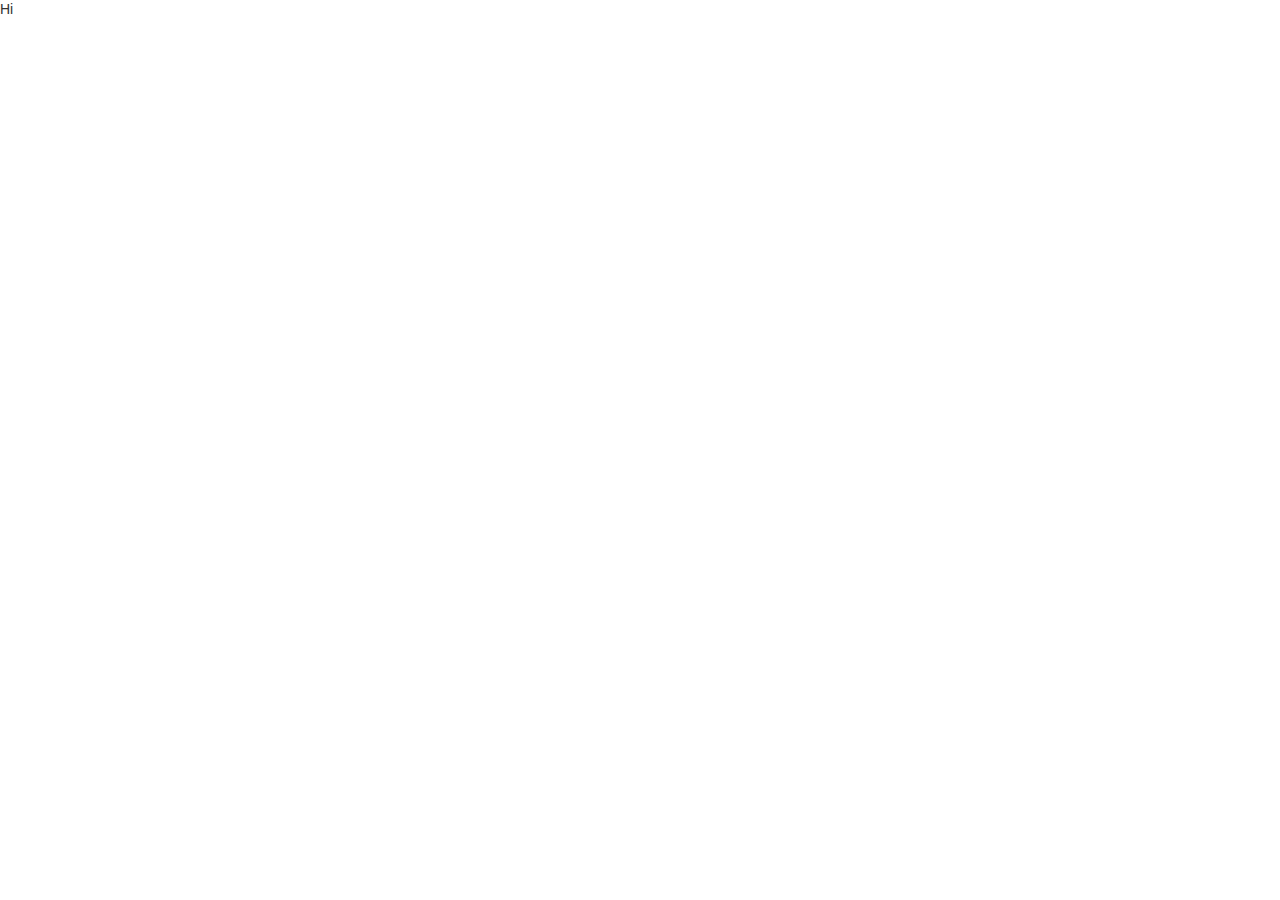
==== index.html @ 3507672b "initial commit" ====
<!DOCTYPE html>
<html>
    <head>
       <meta charset="utf-8" />
		<meta http-equiv="X-UA-Compatible" content="IE=edge" />
		<meta name="viewport" content="width=device-width, initial-scale=1.0, user-scalable=no" />
		<meta name="apple-mobile-web-app-status-bar-style" content="black-translucent" />
		<meta http-equiv="PRAGMA" content="NO-CACHE" />
		<meta http-equiv="EXPIRES" content="0" />
		<meta http-equiv="cleartype" content="on" />
		<link rel="icon" th:href="@{/assets/images/favicon.ico}" sizes="32x32" type="image/png" />
		<link rel='stylesheet' type="text/css" href="assets/styles/digitiler/css/digitiler.css" />
		<link rel="stylesheet" type="text/css" href="assets/styles/font-awesome/css/font-awesome.css" />
    </head>
    <body>


        Hi

      
    </body>
</html>
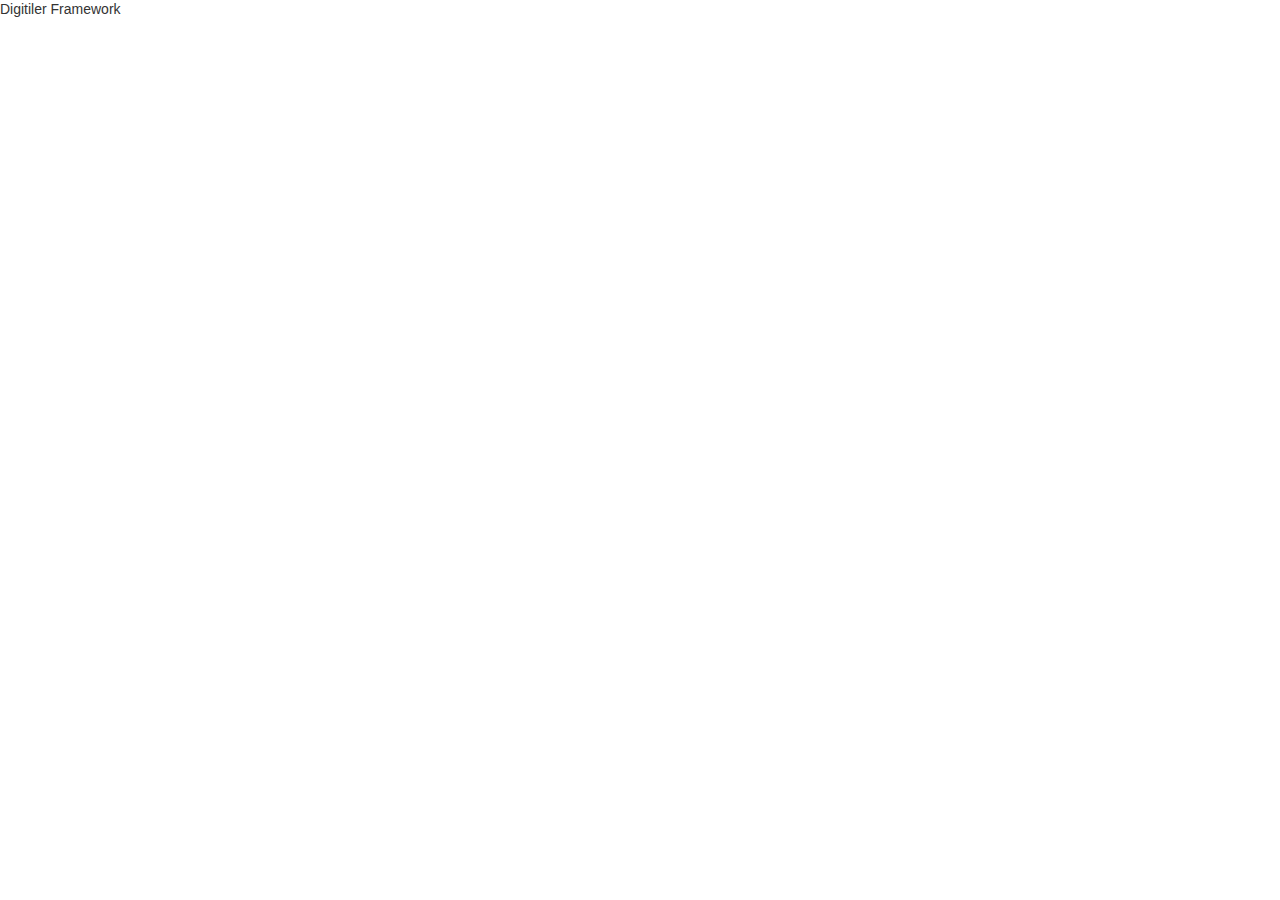
==== commit 9be774cd: "minor changes" ====
--- a/index.html
+++ b/index.html
@@ -11,11 +11,18 @@
 		<link rel="icon" th:href="@{/assets/images/favicon.ico}" sizes="32x32" type="image/png" />
 		<link rel='stylesheet' type="text/css" href="assets/styles/digitiler/css/digitiler.css" />
 		<link rel="stylesheet" type="text/css" href="assets/styles/font-awesome/css/font-awesome.css" />
+
+		<script th:src="@{/webjars/jquery/2.2.0/jquery.min.js}"></script>
+		<script th:src="@{/assets/scripts/modernizr/modernizr.js}"></script>
+		<script th:src="@{/assets/styles/bootstrap/scripts/bootstrap.js}"></script>
+		<script th:src="@{/assets/scripts/masonry/masonry.pkgd.js}"></script>
+		<script th:src="@{/assets/scripts/digitiler/common.js}"></script>
+
     </head>
     <body>
 
 
-        Hi
+        Digitiler Framework
 
       
     </body>
